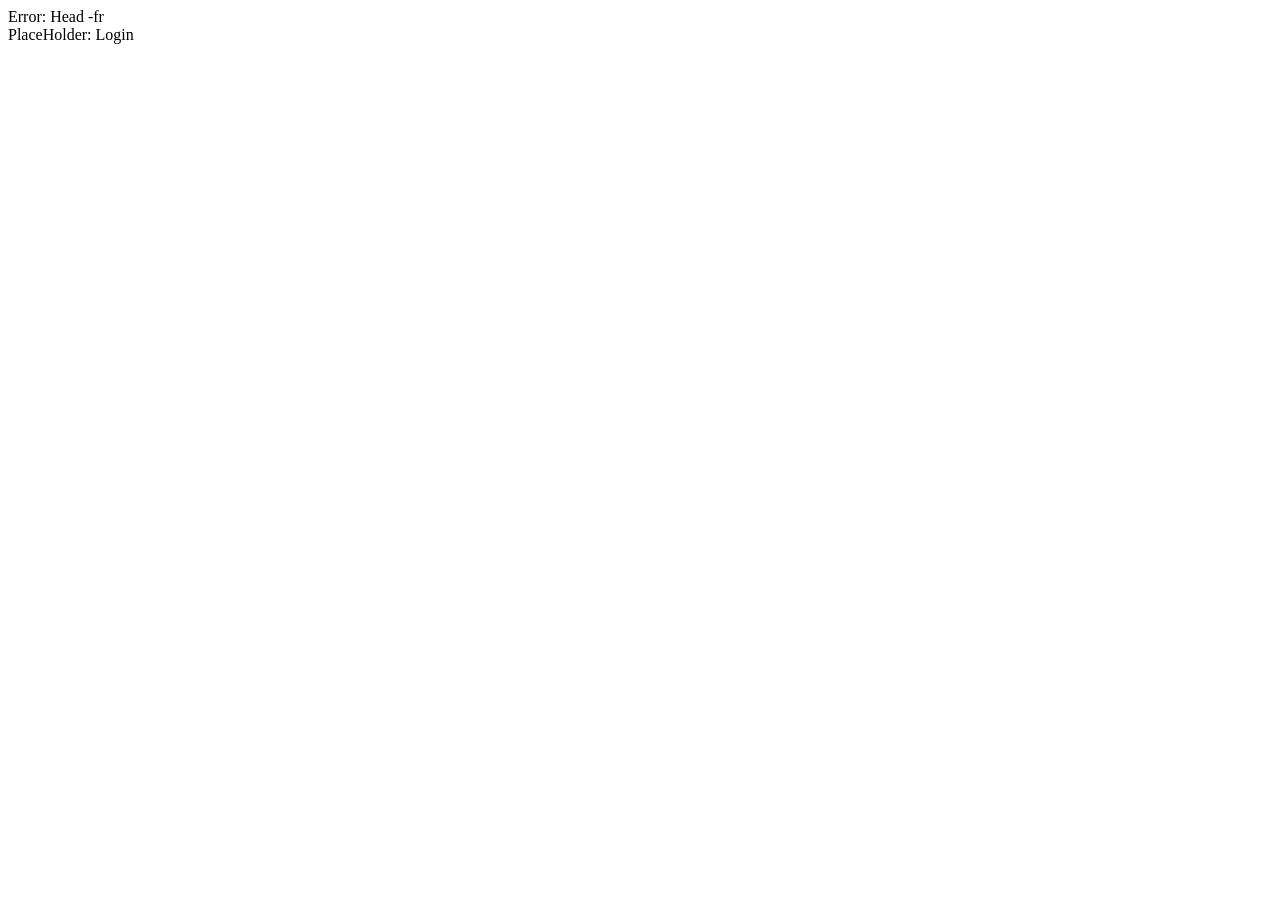
==== src/main/resources/templates/login.html @ 026cc61c "Login" ====
<!DOCTYPE html>
<html xmlns:th="http://www.thymeleaf.org" lang="es" >
<head th:replace="~{fragments/microgames_fr.html ::es_head}">
Error: Head -fr
</head>

<body>
<header th:replace="~{fragments/microgames_fr.html ::es_header}">

</header>
<main>
    PlaceHolder: Login
</main>

<footer th:replace="~{fragments/microgames_fr.html ::es_footer}">

</footer>
</body>

</html>
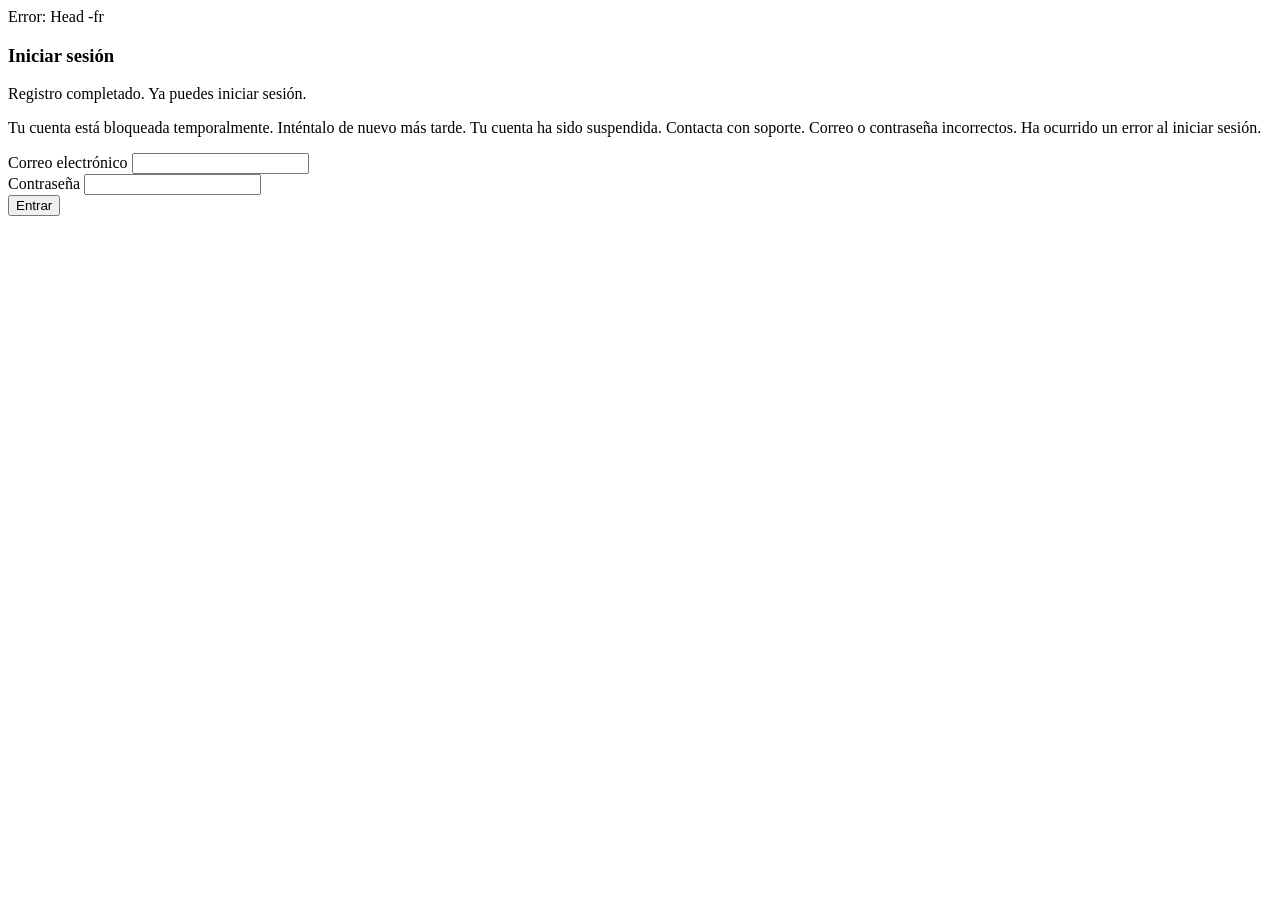
==== commit 0a162053: "Respaldo" ====
--- a/src/main/resources/templates/login.html
+++ b/src/main/resources/templates/login.html
@@ -9,7 +9,32 @@
 
 </header>
 <main>
-    PlaceHolder: Login
+  <h3>Iniciar sesión</h3>
+
+    <div th:if="${param.registered}">
+        <p>Registro completado. Ya puedes iniciar sesión.</p>
+    </div>
+
+    <div th:if="${param.error}">
+        <p th:switch="${param.error[0]}">
+            <span th:case="'locked'">Tu cuenta está bloqueada temporalmente. Inténtalo de nuevo más tarde.</span>
+            <span th:case="'banned'">Tu cuenta ha sido suspendida. Contacta con soporte.</span>
+            <span th:case="'bad_credentials'">Correo o contraseña incorrectos.</span>
+            <span th:case="*">Ha ocurrido un error al iniciar sesión.</span>
+        </p>
+    </div>
+
+    <form th:action="@{/login}" method="post">
+        <div>
+            <label for="email">Correo electrónico</label>
+            <input type="email" id="email" name="email" required>
+        </div>
+        <div>
+            <label for="password">Contraseña</label>
+            <input type="password" id="password" name="password" required>
+        </div>
+        <button type="submit">Entrar</button>
+    </form>
 </main>
 
 <footer th:replace="~{fragments/microgames_fr.html ::es_footer}">
